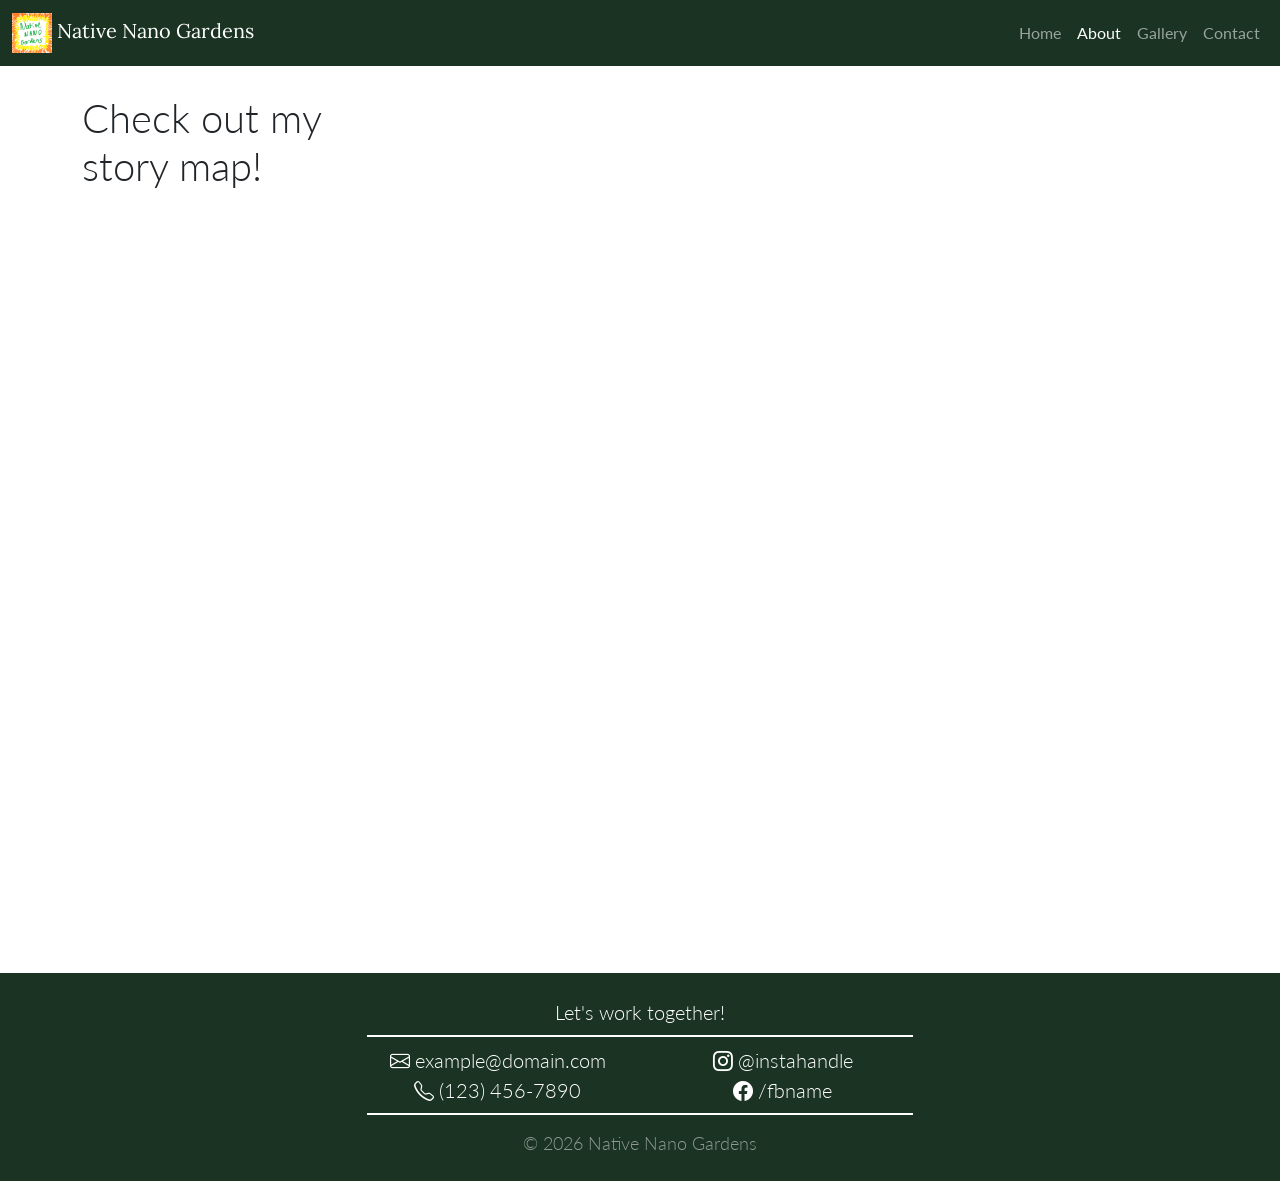
==== about.html @ 84bee454 "v1.2" ====
<!doctype html>
<html lang="en">
    <head>
        <meta charset="utf-8">
        <meta name="viewport" content="width=device-width, initial-scale=1">
        
        <title>Native Nano Gardens</title>
        <link rel="icon" type="image/png" href="images/favicon.png">
        
        <!-- Bootstrap CSS -->
        <link href="https://cdn.jsdelivr.net/npm/bootstrap@5.3.8/dist/css/bootstrap.min.css" rel="stylesheet" integrity="sha384-sRIl4kxILFvY47J16cr9ZwB07vP4J8+LH7qKQnuqkuIAvNWLzeN8tE5YBujZqJLB" crossorigin="anonymous">
        <link rel="stylesheet" href="https://cdn.jsdelivr.net/npm/bootstrap-icons@1.9.1/font/bootstrap-icons.css">
        
        <!-- Import fonts -->
        <link rel="preconnect" href="https://fonts.googleapis.com">
        <link rel="preconnect" href="https://fonts.gstatic.com" crossorigin>
        <link href="https://fonts.googleapis.com/css2?family=Lato:ital,wght@0,300;0,400;0,700;1,400&family=Lora:ital,wght@0,400..700;1,400..700&display=swap" rel="stylesheet">
        
        <!-- Local CSS -->
        <link rel="stylesheet" type="text/css" href="style.css">
    
        <!-- Local JS -->
        <script src="FooterComponent.js" defer></script>
    </head>
  
    <body>
        <header>
            <nav class="navbar navbar-expand-sm navbar-dark bg-garden fixed-top">
                <div class="container-fluid">
                    <a class="navbar-brand" href="#"><img id="logo" src="images/nnglogo.png"> Native Nano Gardens</a>
                    
                    <button class="navbar-toggler" type="button" data-bs-toggle="collapse" data-bs-target="#navbarNav" aria-controls="navbarNav" aria-expanded="false" aria-label="Toggle navigation">
                        <span class="navbar-toggler-icon"></span>
                    </button>
                    
                    <div class="collapse navbar-collapse" id="navbarNav">
                        <ul class="navbar-nav ms-auto">
                            <li class="nav-item">
                                <a class="nav-link" href="index.html">Home</a>
                            </li>
                            <li class="nav-item">
                                <a class="nav-link active" aria-current="page" href="#">About</a>
                            </li>
                            <li class="nav-item">
                                <a class="nav-link" href="gallery.html">Gallery</a>
                            </li>
                            <li class="nav-item">
                                <a class="nav-link" href="#">Contact</a>
                            </li>
                        </ul>
                    </div>
                </div>
            </nav>
        </header>
        
        <main>
            <div class="container">
                <div class="row my-4">
                    <div class="col-md-3 display-6">Check out my story map!</div>
                    <div class="col ratio ratio-1x1">
                        <iframe src="https://storymaps.arcgis.com/stories/d0bf79e6378b48c39295686497ecf9b1" title="Genevieve Nano's Story Map: Urbs in Horto"></iframe>
                    </div>
                </div>
            </div>
        </main>
        
    <nng-footer></nng-footer>
    
        <!-- Bootstrap JavaScript -->
        <script src="https://cdn.jsdelivr.net/npm/bootstrap@5.3.8/dist/js/bootstrap.bundle.min.js" integrity="sha384-FKyoEForCGlyvwx9Hj09JcYn3nv7wiPVlz7YYwJrWVcXK/BmnVDxM+D2scQbITxI" crossorigin="anonymous"></script>
    </body>
</html>
---- style.css ----
body{
    padding-top: 70px;
    font-family: 'Lato', sans-serif;
    display: flex;
    flex-direction: column;
    min-height: 100vh;
}

main{
    flex: 1;
}

h1, h2, h3, .navbar-brand{
    font-family: 'Lora', serif;
}

hr{
    border: none;
    height: 2px;
    background: #FFFFFF;
}

iframe{
    height: 90vh;
    width: 66vw;
}

.bg-garden{
    background-color: #1B3322 !important;
}

#logo{
    height: 2em;
    width: 2em;
}
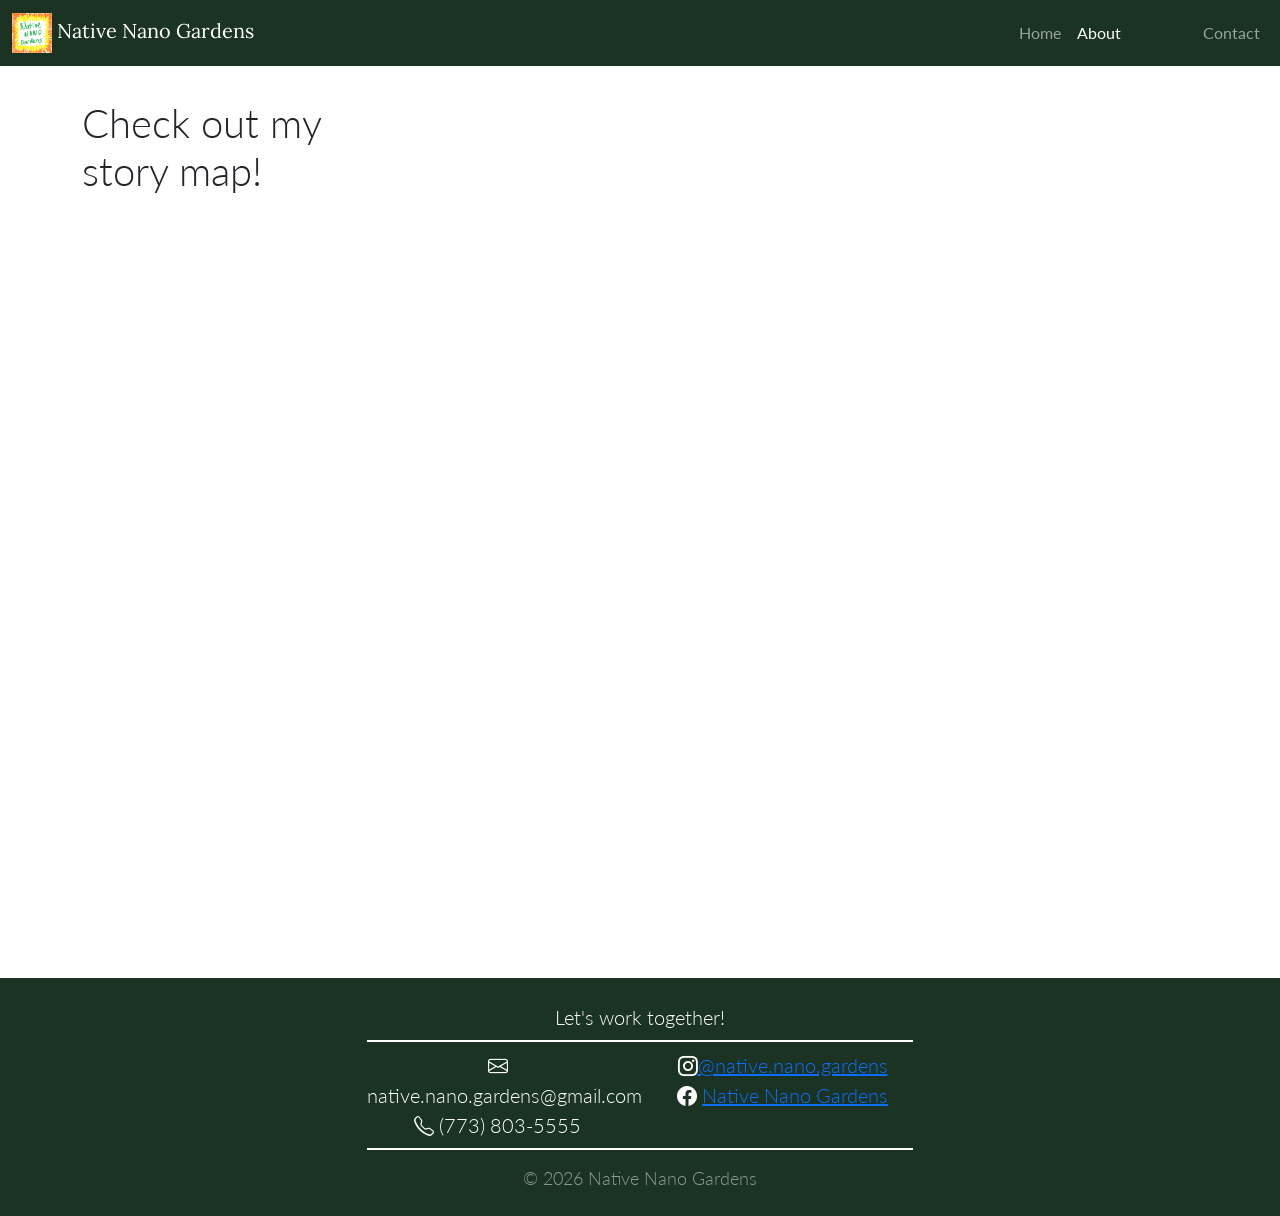
==== commit 9e590cb0: "live v1.1" ====
--- a/about.html
+++ b/about.html
@@ -36,16 +36,16 @@
                     <div class="collapse navbar-collapse" id="navbarNav">
                         <ul class="navbar-nav ms-auto">
                             <li class="nav-item">
-                                <a class="nav-link" href="index.html">Home</a>
+                                <a class="nav-link home-link" href="index.html">Home</a>
                             </li>
                             <li class="nav-item">
-                                <a class="nav-link active" aria-current="page" href="#">About</a>
+                                <a class="nav-link about-link active" aria-current="page" href="#">About</a>
                             </li>
                             <li class="nav-item">
-                                <a class="nav-link" href="gallery.html">Gallery</a>
+                                <a class="nav-link gallery-link" href="gallery.html">Gallery</a>
                             </li>
                             <li class="nav-item">
-                                <a class="nav-link" href="#">Contact</a>
+                                <a class="nav-link contact-link" href="about.html#bottom">Contact</a>
                             </li>
                         </ul>
                     </div>
--- a/style.css
+++ b/style.css
@@ -1,35 +1,51 @@
-body{
-    padding-top: 70px;
+body {
+    padding-top: 75px;
     font-family: 'Lato', sans-serif;
     display: flex;
     flex-direction: column;
     min-height: 100vh;
 }
 
-main{
+main {
     flex: 1;
 }
 
-h1, h2, h3, .navbar-brand{
+h1, h2, h3, h4, h5, .navbar-brand{
     font-family: 'Lora', serif;
 }
 
-hr{
+hr {
     border: none;
     height: 2px;
     background: #FFFFFF;
 }
 
-iframe{
+iframe {
     height: 90vh;
     width: 66vw;
 }
 
-.bg-garden{
+.showcase-img {
+    object-position: top;
+    object-fit: cover;
+}
+
+.fluid-circle {
+    width: 100%;
+    aspect-ratio: 1 / 1;
+    object-fit: cover;
+    max-width: 600px;        
+}
+
+.bg-garden {
     background-color: #1B3322 !important;
 }
 
-#logo{
+.gallery-link {
+    visibility: hidden;
+}
+
+#logo {
     height: 2em;
     width: 2em;
 }
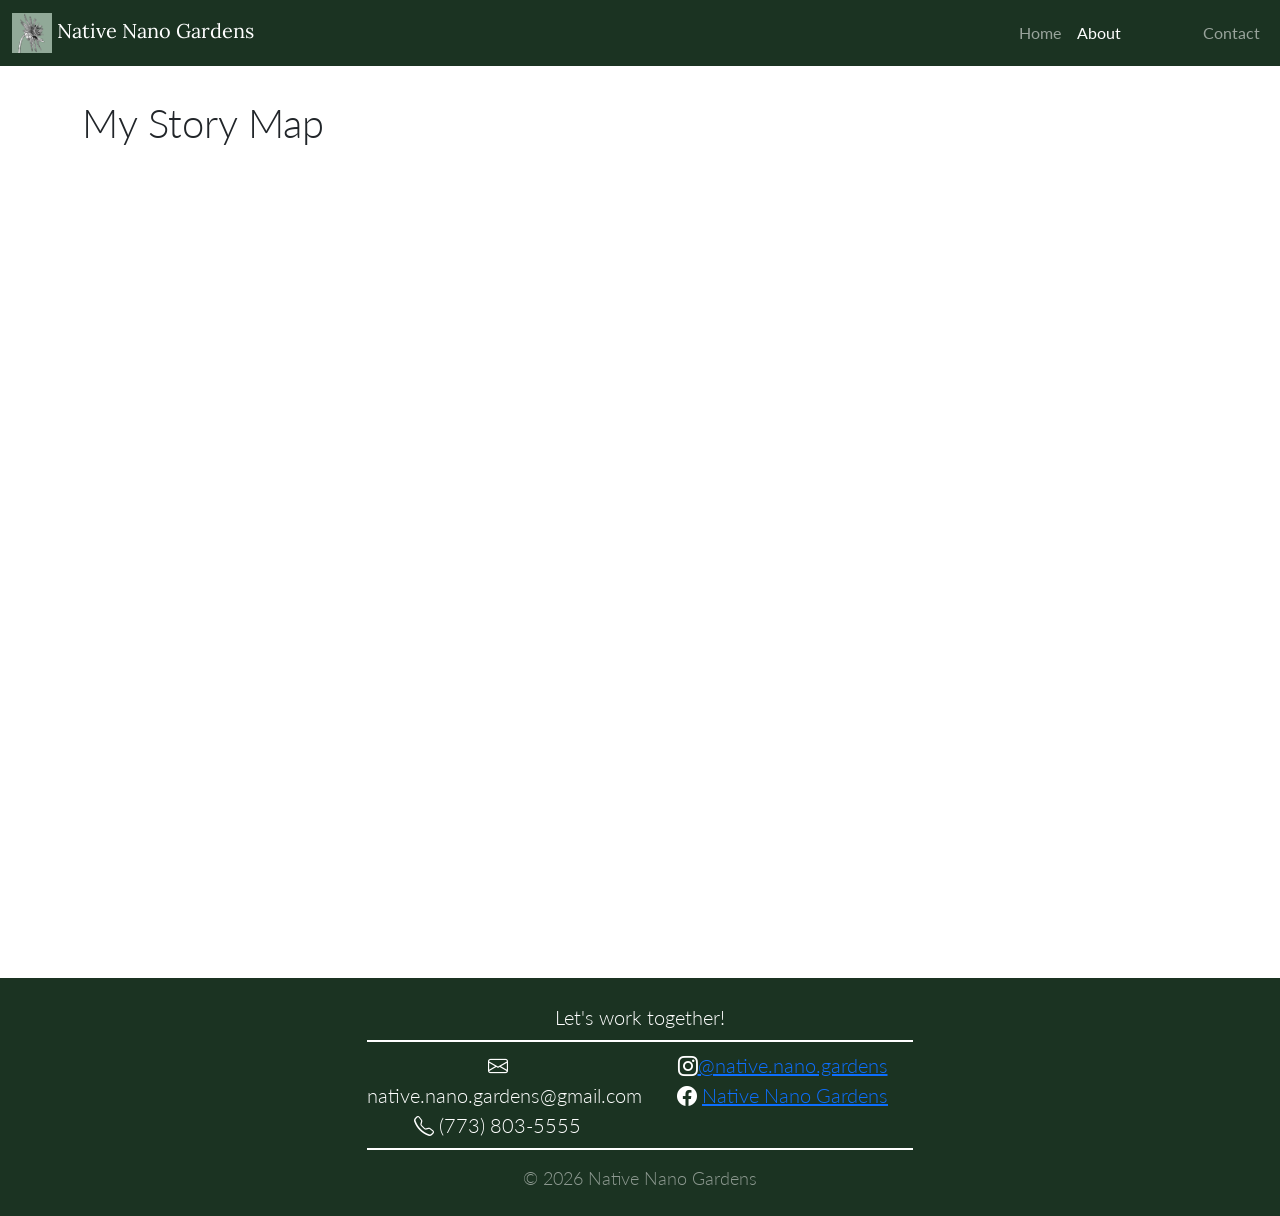
==== commit 16e88c55: "live v1.22" ====
--- a/about.html
+++ b/about.html
@@ -56,7 +56,7 @@
         <main>
             <div class="container">
                 <div class="row my-4">
-                    <div class="col-md-3 display-6">Check out my story map!</div>
+                    <div class="col-md-3 display-6">My Story Map</div>
                     <div class="col ratio ratio-1x1">
                         <iframe src="https://storymaps.arcgis.com/stories/d0bf79e6378b48c39295686497ecf9b1" title="Genevieve Nano's Story Map: Urbs in Horto"></iframe>
                     </div>
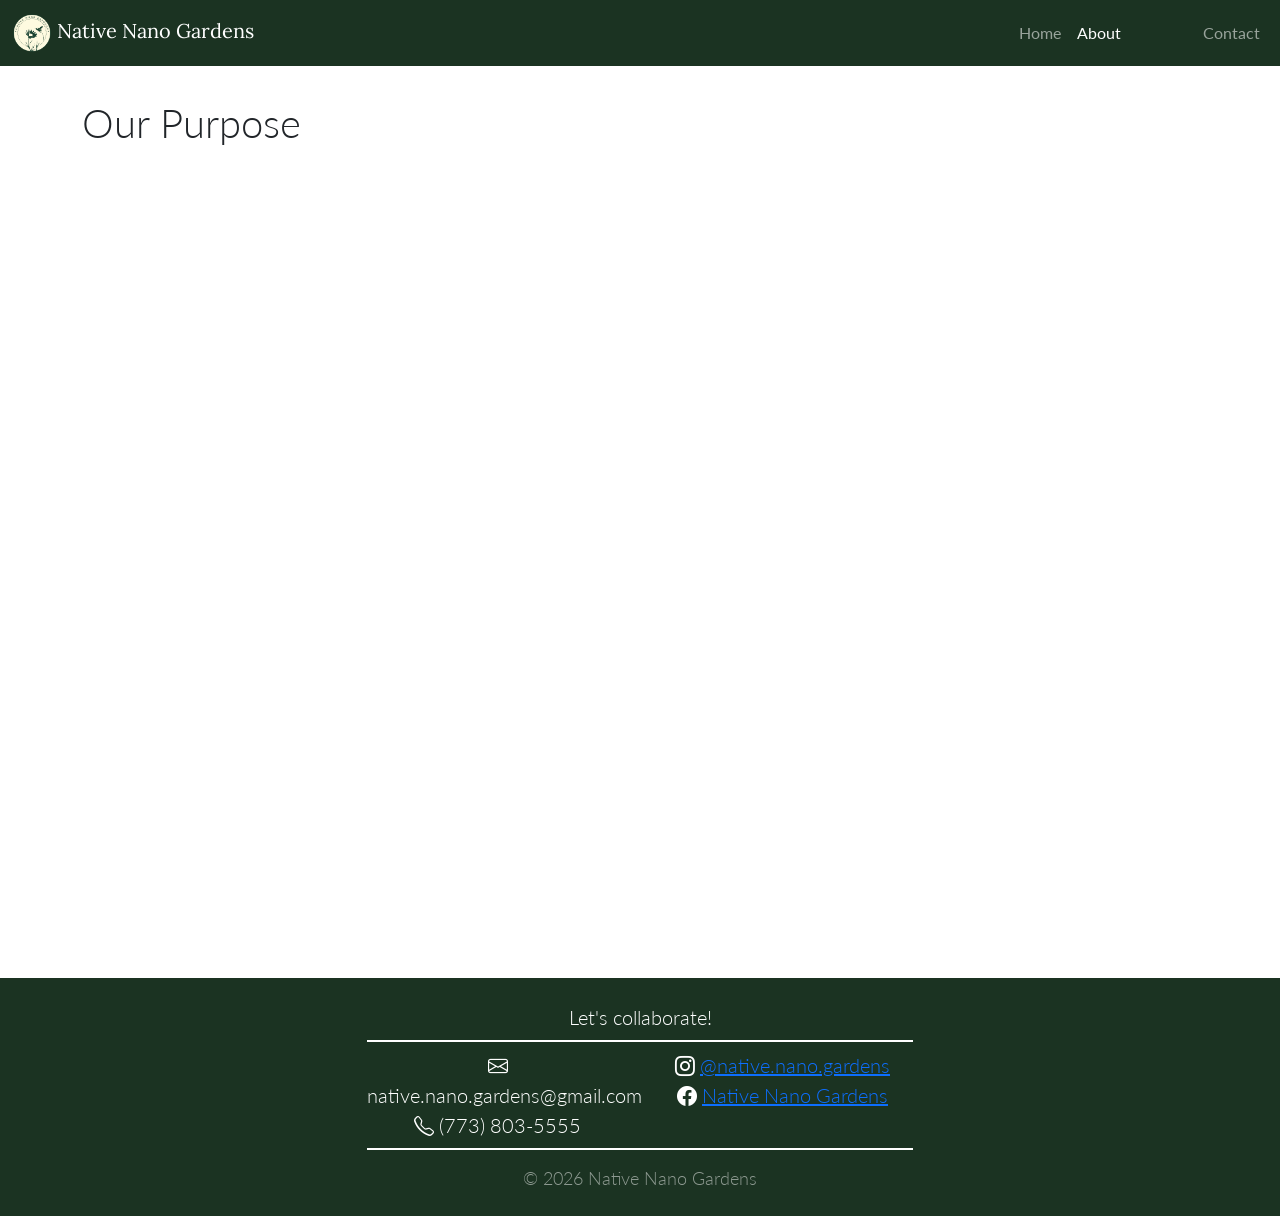
==== commit da6d40d4: "live v1.32" ====
--- a/about.html
+++ b/about.html
@@ -56,7 +56,7 @@
         <main>
             <div class="container">
                 <div class="row my-4">
-                    <div class="col-md-3 display-6">My Story Map</div>
+                    <div class="col-md-3 display-6">Our Purpose</div>
                     <div class="col ratio ratio-1x1">
                         <iframe src="https://storymaps.arcgis.com/stories/d0bf79e6378b48c39295686497ecf9b1" title="Genevieve Nano's Story Map: Urbs in Horto"></iframe>
                     </div>
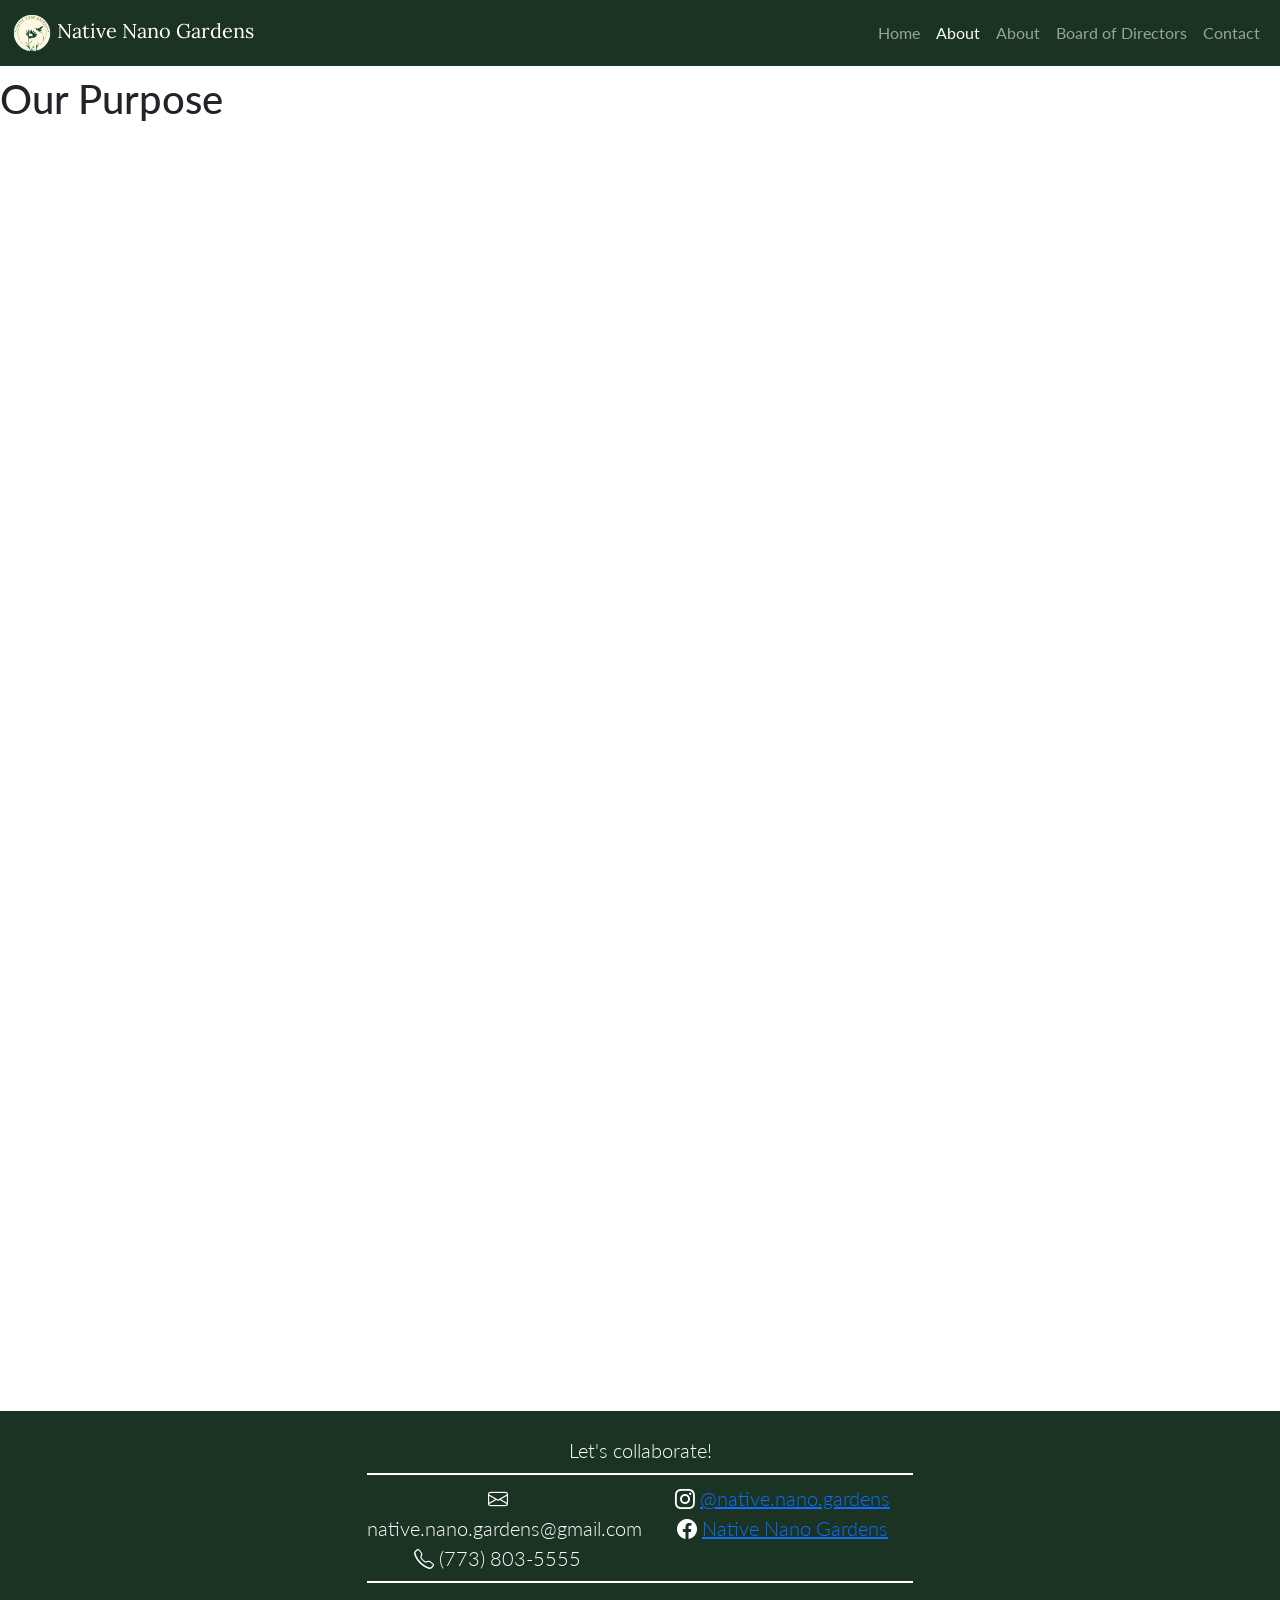
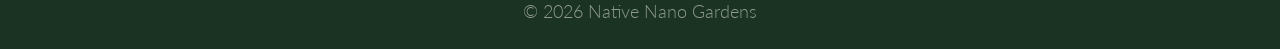
==== commit b09a284c: "live v.133" ====
--- a/about.html
+++ b/about.html
@@ -42,7 +42,10 @@
                                 <a class="nav-link about-link active" aria-current="page" href="#">About</a>
                             </li>
                             <li class="nav-item">
-                                <a class="nav-link gallery-link" href="gallery.html">Gallery</a>
+                                <a class="nav-link projects-link" href="projects.html">About</a>
+                            </li>
+                            <li class="nav-item">
+                                <a class="nav-link board-link" href="board.html">Board of Directors</a>
                             </li>
                             <li class="nav-item">
                                 <a class="nav-link contact-link" href="about.html#bottom">Contact</a>
@@ -54,12 +57,10 @@
         </header>
         
         <main>
-            <div class="container">
-                <div class="row my-4">
-                    <div class="col-md-3 display-6">Our Purpose</div>
-                    <div class="col ratio ratio-1x1">
+            <div class="container-fluid">
+                <div class="row h1">Our Purpose</div>
+                <div class="row ratio ratio-1x1">
                         <iframe src="https://storymaps.arcgis.com/stories/d0bf79e6378b48c39295686497ecf9b1" title="Genevieve Nano's Story Map: Urbs in Horto"></iframe>
-                    </div>
                 </div>
             </div>
         </main>
--- a/style.css
+++ b/style.css
@@ -48,4 +48,15 @@
 #logo {
     height: 2em;
     width: 2em;
+}
+
+@media (min-width: 768px) {
+    .sticky-center-col {
+        position: sticky;
+        top: 0;
+        height: 66vh;
+        display: flex;
+        align-items: center;
+        justify-content: center;
+    }
 }
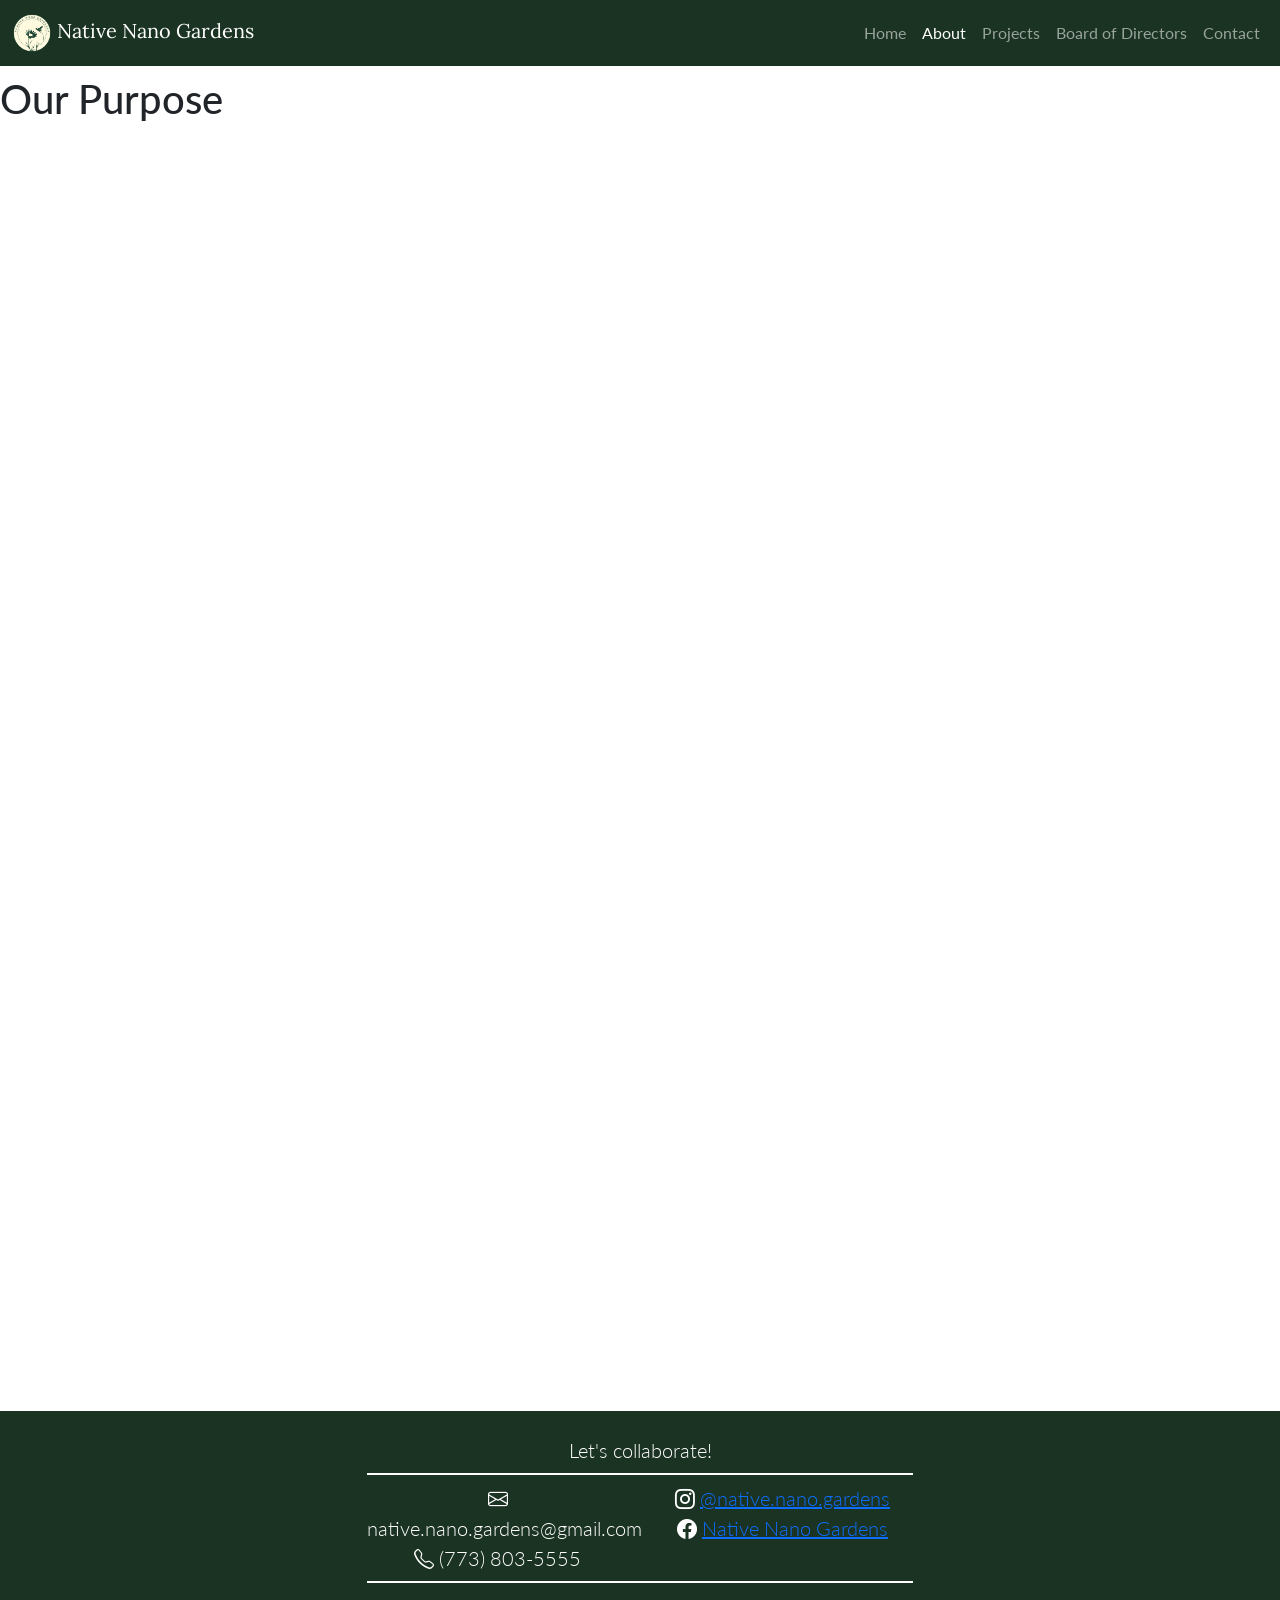
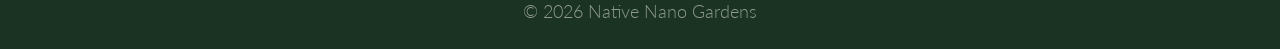
==== commit 694ee27e: "live v1.34" ====
--- a/about.html
+++ b/about.html
@@ -42,7 +42,7 @@
                                 <a class="nav-link about-link active" aria-current="page" href="#">About</a>
                             </li>
                             <li class="nav-item">
-                                <a class="nav-link projects-link" href="projects.html">About</a>
+                                <a class="nav-link projects-link" href="projects.html">Projects</a>
                             </li>
                             <li class="nav-item">
                                 <a class="nav-link board-link" href="board.html">Board of Directors</a>
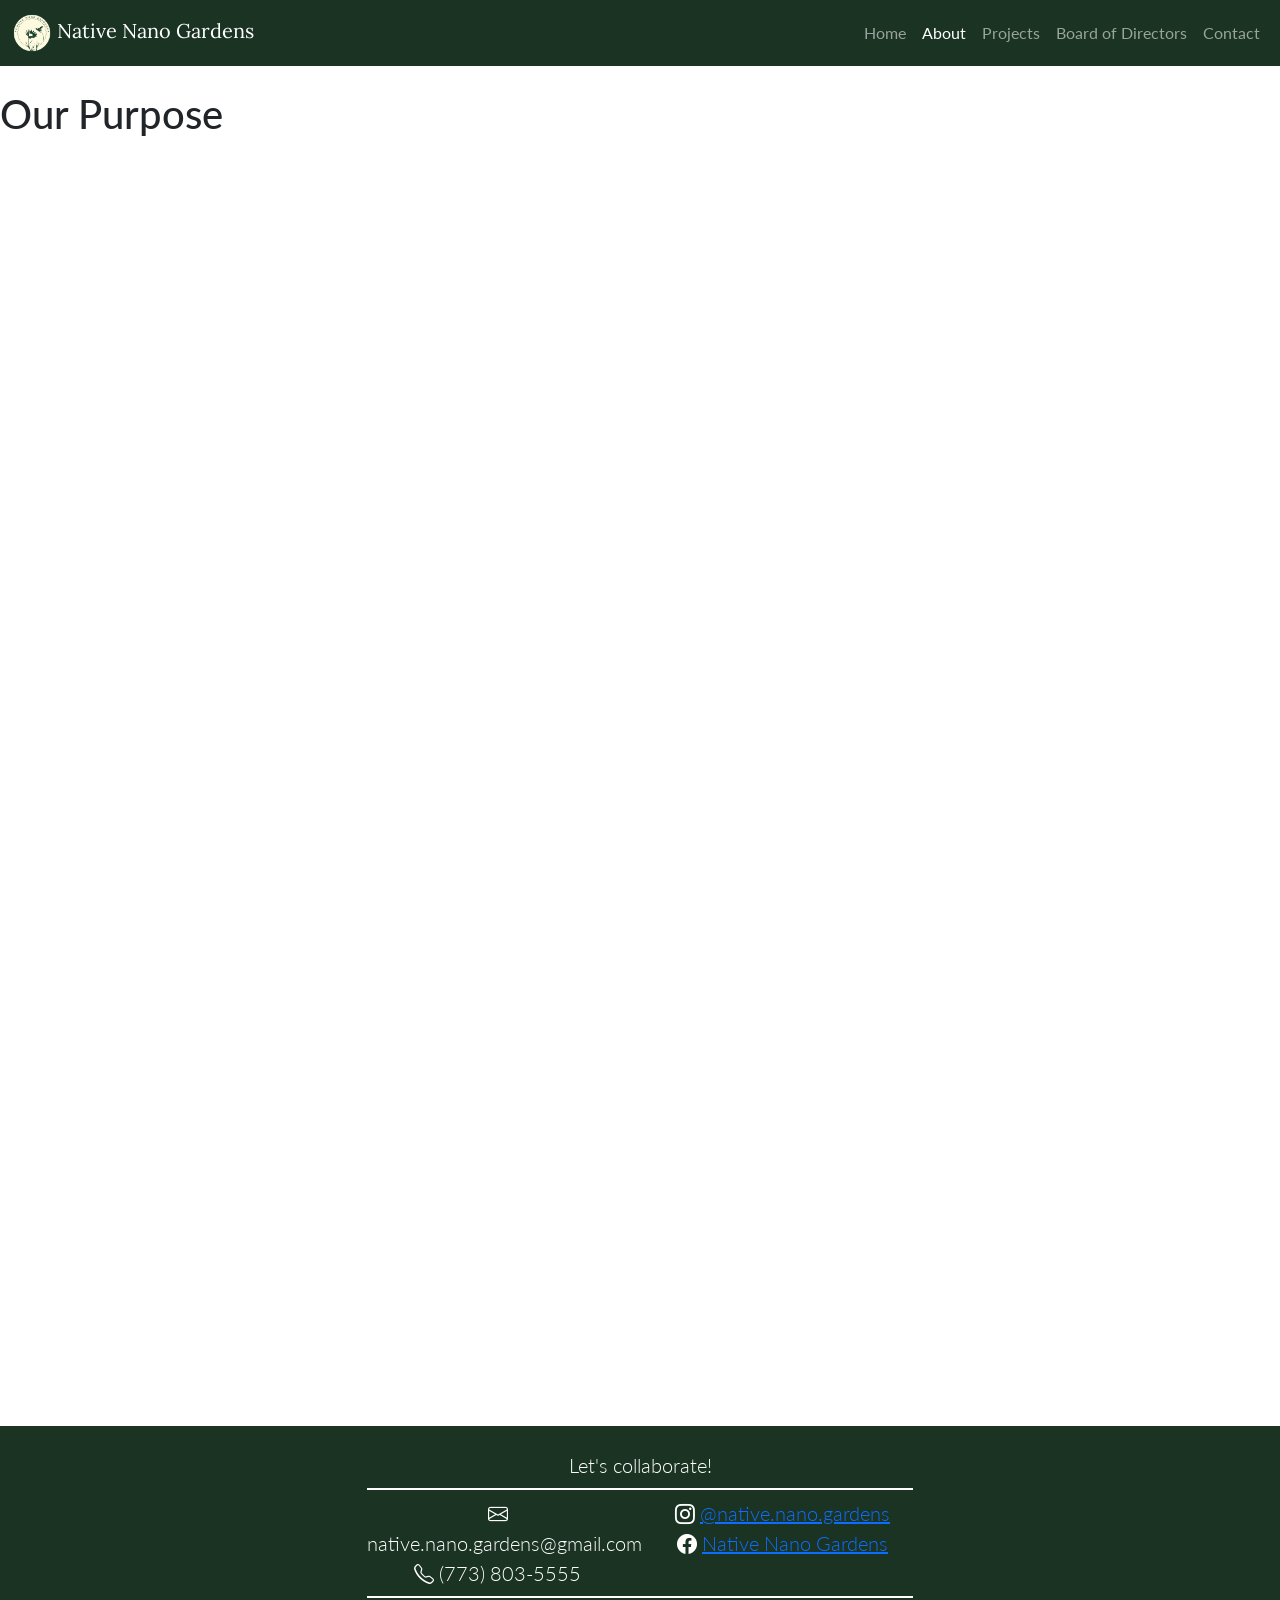
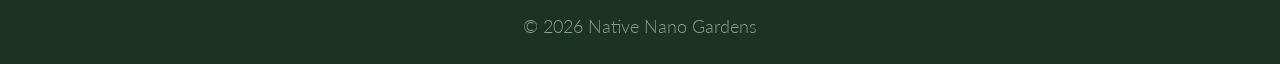
==== commit 6140ac8d: "live v1.37" ====
--- a/about.html
+++ b/about.html
@@ -27,7 +27,7 @@
         <header>
             <nav class="navbar navbar-expand-sm navbar-dark bg-garden fixed-top">
                 <div class="container-fluid">
-                    <a class="navbar-brand" href="#"><img id="logo" src="images/nnglogo.png"> Native Nano Gardens</a>
+                    <a class="navbar-brand" href="#"><img id="logo" src="images/nnglogo.png" class="hide-for-small" alt="Native Nano Gardens Logo"> Native Nano Gardens</a>
                     
                     <button class="navbar-toggler" type="button" data-bs-toggle="collapse" data-bs-target="#navbarNav" aria-controls="navbarNav" aria-expanded="false" aria-label="Toggle navigation">
                         <span class="navbar-toggler-icon"></span>
--- a/style.css
+++ b/style.css
@@ -1,5 +1,5 @@
 body {
-    padding-top: 75px;
+    padding-top: 90px;
     font-family: 'Lato', sans-serif;
     display: flex;
     flex-direction: column;
@@ -59,4 +59,10 @@
         align-items: center;
         justify-content: center;
     }
+}
+
+@media (max-width: 380px) {
+    .hide-for-small {
+        display: none;
+    }
 }
